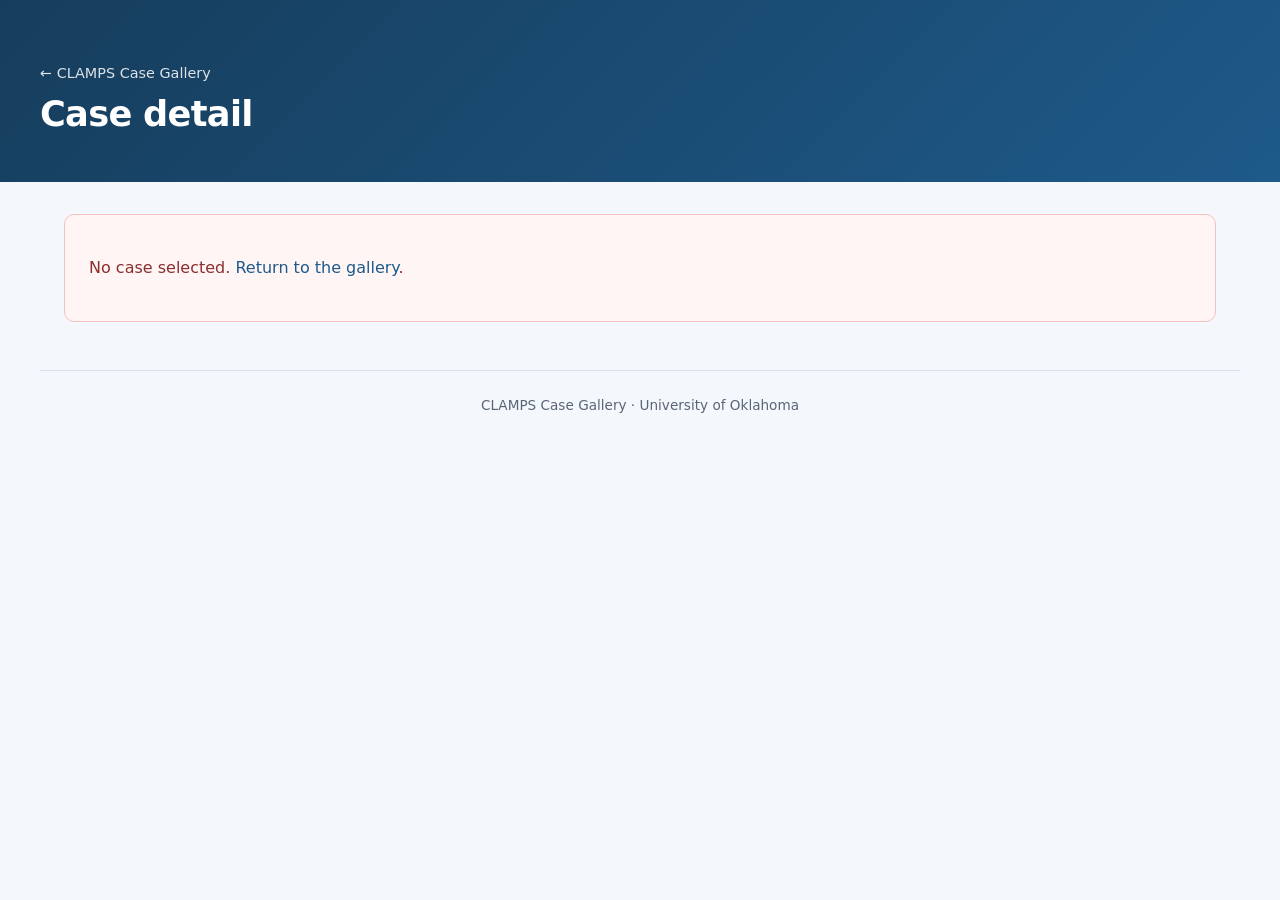
==== case.html @ 0fba428e "Add GitHub Pages case gallery with 17 CLAMPS example cases. Provides a searchable landing page, per-" ====
<!DOCTYPE html>
<html lang="en">
<head>
  <meta charset="utf-8">
  <meta name="viewport" content="width=device-width, initial-scale=1">
  <title>Case — CLAMPS Case Gallery</title>
  <meta name="description" content="CLAMPS example case detail page.">
  <link rel="stylesheet" href="css/style.css">
</head>
<body>
  <header class="site-header">
    <div class="site-header__inner">
      <nav class="site-nav">
        <a href="index.html">&larr; CLAMPS Case Gallery</a>
      </nav>
      <h1>Case detail</h1>
    </div>
  </header>

  <main id="case-content">
    <p class="empty-state">Loading case…</p>
  </main>

  <footer class="site-footer">
    CLAMPS Case Gallery &middot; University of Oklahoma
  </footer>

  <script type="module" src="js/case.js"></script>
</body>
</html>
---- css/style.css ----
:root {
  --bg: #f4f7fb;
  --surface: #ffffff;
  --text: #1a2332;
  --text-muted: #5a6578;
  --accent: #1e5a8a;
  --accent-light: #e8f1f8;
  --border: #d8e0ea;
  --shadow: 0 2px 12px rgba(26, 35, 50, 0.08);
  --radius: 10px;
  --max-width: 1200px;
  --font: "Segoe UI", system-ui, -apple-system, sans-serif;
}

*,
*::before,
*::after {
  box-sizing: border-box;
}

html {
  scroll-behavior: smooth;
}

body {
  margin: 0;
  font-family: var(--font);
  font-size: 16px;
  line-height: 1.6;
  color: var(--text);
  background: var(--bg);
  min-height: 100vh;
}

a {
  color: var(--accent);
  text-decoration: none;
}

a:hover {
  text-decoration: underline;
}

.site-header {
  background: linear-gradient(135deg, #163d5c 0%, #1e5a8a 100%);
  color: #fff;
  padding: 2.5rem 1.5rem 2rem;
}

.site-header__inner {
  max-width: var(--max-width);
  margin: 0 auto;
}

.site-header h1 {
  margin: 0 0 0.5rem;
  font-size: clamp(1.6rem, 4vw, 2.2rem);
  font-weight: 600;
  letter-spacing: -0.02em;
}

.site-header p {
  margin: 0;
  max-width: 42rem;
  opacity: 0.92;
  font-size: 1.05rem;
}

.site-nav {
  margin-top: 1.25rem;
}

.site-nav a {
  color: #fff;
  font-size: 0.9rem;
  opacity: 0.85;
}

.site-nav a:hover {
  opacity: 1;
}

main {
  max-width: var(--max-width);
  margin: 0 auto;
  padding: 2rem 1.5rem 3rem;
}

.controls {
  display: flex;
  flex-wrap: wrap;
  gap: 1rem;
  align-items: center;
  margin-bottom: 1.75rem;
}

.controls label {
  font-size: 0.875rem;
  color: var(--text-muted);
  font-weight: 500;
}

.controls select,
.controls input[type="search"] {
  font: inherit;
  padding: 0.5rem 0.75rem;
  border: 1px solid var(--border);
  border-radius: 6px;
  background: var(--surface);
  color: var(--text);
}

.controls input[type="search"] {
  min-width: 220px;
  flex: 1;
}

.case-count {
  margin-left: auto;
  font-size: 0.875rem;
  color: var(--text-muted);
}

.case-grid {
  display: grid;
  grid-template-columns: repeat(auto-fill, minmax(280px, 1fr));
  gap: 1.25rem;
  list-style: none;
  margin: 0;
  padding: 0;
}

.case-card {
  background: var(--surface);
  border: 1px solid var(--border);
  border-radius: var(--radius);
  overflow: hidden;
  box-shadow: var(--shadow);
  transition: transform 0.15s ease, box-shadow 0.15s ease;
}

.case-card:hover {
  transform: translateY(-2px);
  box-shadow: 0 6px 20px rgba(26, 35, 50, 0.12);
}

.case-card a {
  display: block;
  color: inherit;
  text-decoration: none;
}

.case-card__thumb {
  aspect-ratio: 16 / 10;
  background: #eef2f7;
  overflow: hidden;
  border-bottom: 1px solid var(--border);
}

.case-card__thumb img {
  width: 100%;
  height: 100%;
  object-fit: cover;
  object-position: top center;
  display: block;
}

.case-card__body {
  padding: 1rem 1.1rem 1.15rem;
}

.case-card__date {
  font-size: 0.8rem;
  color: var(--text-muted);
  margin: 0 0 0.25rem;
}

.case-card__title {
  margin: 0;
  font-size: 1.05rem;
  font-weight: 600;
  line-height: 1.35;
}

.case-card__subtitle {
  margin: 0.2rem 0 0;
  font-size: 0.875rem;
  color: var(--text-muted);
}

.tag-list {
  display: flex;
  flex-wrap: wrap;
  gap: 0.4rem;
  margin: 0.75rem 0 0;
  padding: 0;
  list-style: none;
}

.tag {
  font-size: 0.72rem;
  padding: 0.15rem 0.5rem;
  background: var(--accent-light);
  color: var(--accent);
  border-radius: 999px;
  font-weight: 500;
}

/* Case detail page */
.case-header {
  margin-bottom: 1.5rem;
}

.case-header h1 {
  margin: 0.25rem 0 0.5rem;
  font-size: clamp(1.4rem, 3.5vw, 2rem);
}

.case-meta {
  display: flex;
  flex-wrap: wrap;
  gap: 0.75rem 1.5rem;
  font-size: 0.95rem;
  color: var(--text-muted);
}

.back-link {
  display: inline-flex;
  align-items: center;
  gap: 0.35rem;
  font-size: 0.9rem;
  font-weight: 500;
  margin-bottom: 0.5rem;
}

.figure-panel {
  background: var(--surface);
  border: 1px solid var(--border);
  border-radius: var(--radius);
  box-shadow: var(--shadow);
  overflow: hidden;
  margin-bottom: 2rem;
}

.figure-panel__header {
  padding: 0.85rem 1.25rem;
  border-bottom: 1px solid var(--border);
  font-weight: 600;
  font-size: 0.95rem;
  background: #fafbfd;
}

.figure-panel__body {
  padding: 0.5rem;
  line-height: 0;
}

.figure-panel__body img {
  width: 100%;
  height: auto;
  display: block;
}

.content-section {
  background: var(--surface);
  border: 1px solid var(--border);
  border-radius: var(--radius);
  padding: 1.25rem 1.5rem;
  margin-bottom: 1.25rem;
}

.content-section h2 {
  margin: 0 0 0.5rem;
  font-size: 1.1rem;
}

.content-section p {
  margin: 0;
  color: var(--text-muted);
  font-size: 0.95rem;
}

.placeholder-note {
  border-style: dashed;
  background: #fafbfd;
}

.site-footer {
  max-width: var(--max-width);
  margin: 0 auto;
  padding: 1.5rem;
  font-size: 0.85rem;
  color: var(--text-muted);
  border-top: 1px solid var(--border);
  text-align: center;
}

.empty-state {
  text-align: center;
  padding: 3rem 1rem;
  color: var(--text-muted);
}

.error-state {
  background: #fff5f5;
  border: 1px solid #f5c2c2;
  border-radius: var(--radius);
  padding: 1.5rem;
  color: #8b2e2e;
}

@media (max-width: 600px) {
  .controls {
    flex-direction: column;
    align-items: stretch;
  }

  .case-count {
    margin-left: 0;
  }
}
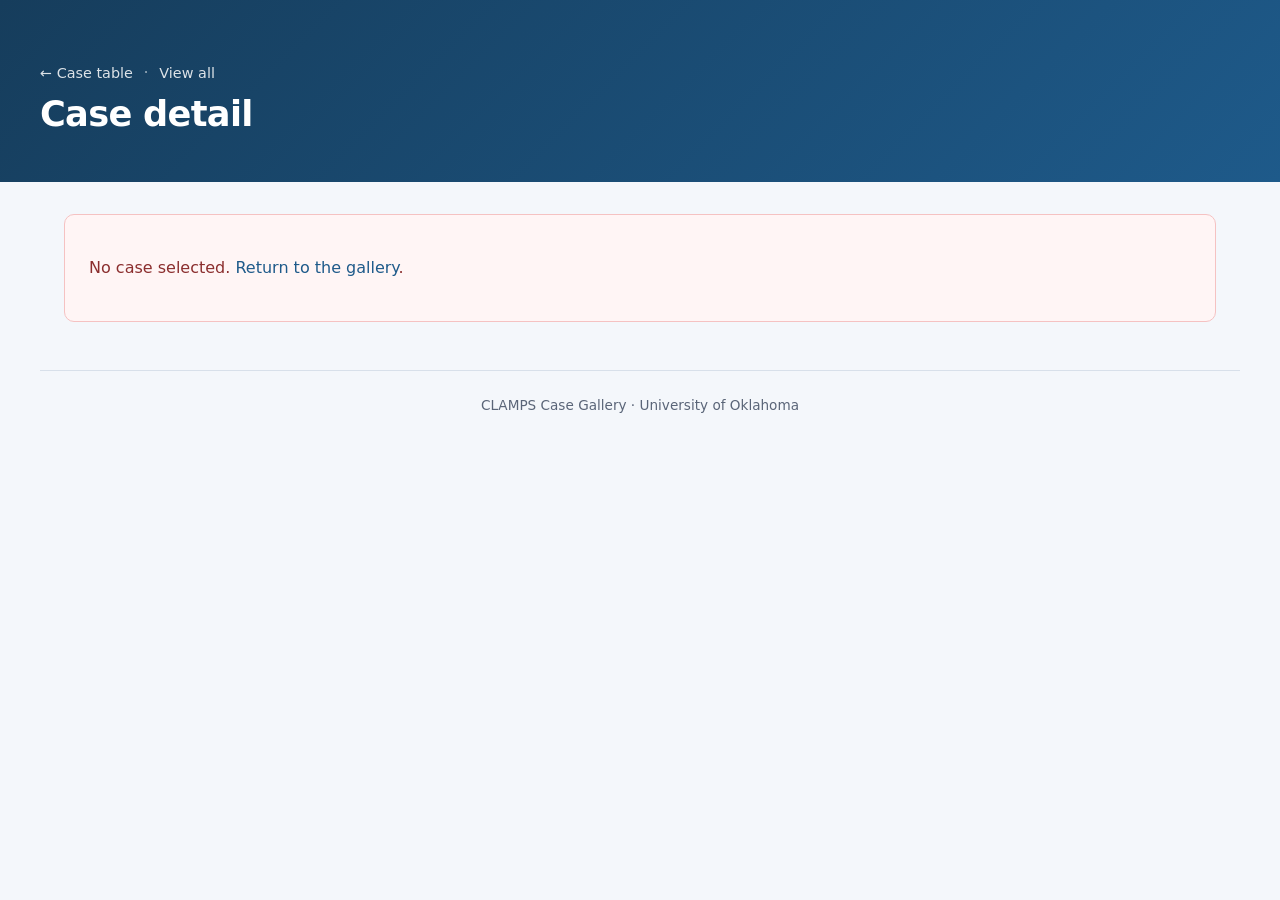
==== commit 8860c5dc: "Add table home page, refine case labels, and split card gallery. Move the card grid to gallery.html," ====
--- a/case.html
+++ b/case.html
@@ -11,7 +11,9 @@
   <header class="site-header">
     <div class="site-header__inner">
       <nav class="site-nav">
-        <a href="index.html">&larr; CLAMPS Case Gallery</a>
+        <a href="index.html">&larr; Case table</a>
+        <span class="site-nav__sep">·</span>
+        <a href="gallery.html">View all</a>
       </nav>
       <h1>Case detail</h1>
     </div>
--- a/css/style.css
+++ b/css/style.css
@@ -80,6 +80,31 @@
   opacity: 1;
 }
 
+.site-nav__sep {
+  opacity: 0.55;
+  margin: 0 0.35rem;
+}
+
+.header-actions {
+  margin-top: 1.25rem;
+}
+
+.header-link {
+  display: inline-block;
+  padding: 0.45rem 0.9rem;
+  border: 1px solid rgba(255, 255, 255, 0.55);
+  border-radius: 6px;
+  color: #fff;
+  font-size: 0.9rem;
+  font-weight: 500;
+  text-decoration: none;
+}
+
+.header-link:hover {
+  background: rgba(255, 255, 255, 0.12);
+  text-decoration: none;
+}
+
 main {
   max-width: var(--max-width);
   margin: 0 auto;
@@ -119,6 +144,63 @@
   margin-left: auto;
   font-size: 0.875rem;
   color: var(--text-muted);
+}
+
+.table-panel {
+  background: var(--surface);
+  border: 1px solid var(--border);
+  border-radius: var(--radius);
+  box-shadow: var(--shadow);
+  overflow: hidden;
+}
+
+.case-table {
+  width: 100%;
+  border-collapse: collapse;
+  font-size: 0.95rem;
+}
+
+.case-table thead {
+  background: #fafbfd;
+  border-bottom: 1px solid var(--border);
+}
+
+.case-table th,
+.case-table td {
+  padding: 0.85rem 1rem;
+  text-align: left;
+  vertical-align: top;
+}
+
+.case-table th {
+  font-size: 0.8rem;
+  font-weight: 600;
+  text-transform: uppercase;
+  letter-spacing: 0.04em;
+  color: var(--text-muted);
+}
+
+.case-table tbody tr + tr {
+  border-top: 1px solid var(--border);
+}
+
+.case-table__row {
+  cursor: pointer;
+  transition: background 0.12s ease;
+}
+
+.case-table__row:hover,
+.case-table__row:focus {
+  background: var(--accent-light);
+  outline: none;
+}
+
+.case-table__row:focus-visible {
+  box-shadow: inset 0 0 0 2px var(--accent);
+}
+
+.case-table td:first-child {
+  white-space: nowrap;
 }
 
 .case-grid {
@@ -206,6 +288,12 @@
   font-weight: 500;
 }
 
+.tag--meta {
+  background: #edf2f7;
+  color: var(--text);
+  border: 1px solid var(--border);
+}
+
 /* Case detail page */
 .case-header {
   margin-bottom: 1.5rem;
@@ -231,6 +319,7 @@
   font-size: 0.9rem;
   font-weight: 500;
   margin-bottom: 0.5rem;
+  margin-right: 1rem;
 }
 
 .figure-panel {
@@ -318,4 +407,12 @@
   .case-count {
     margin-left: 0;
   }
-}
+
+  .table-panel {
+    overflow-x: auto;
+  }
+
+  .case-table {
+    min-width: 640px;
+  }
+}
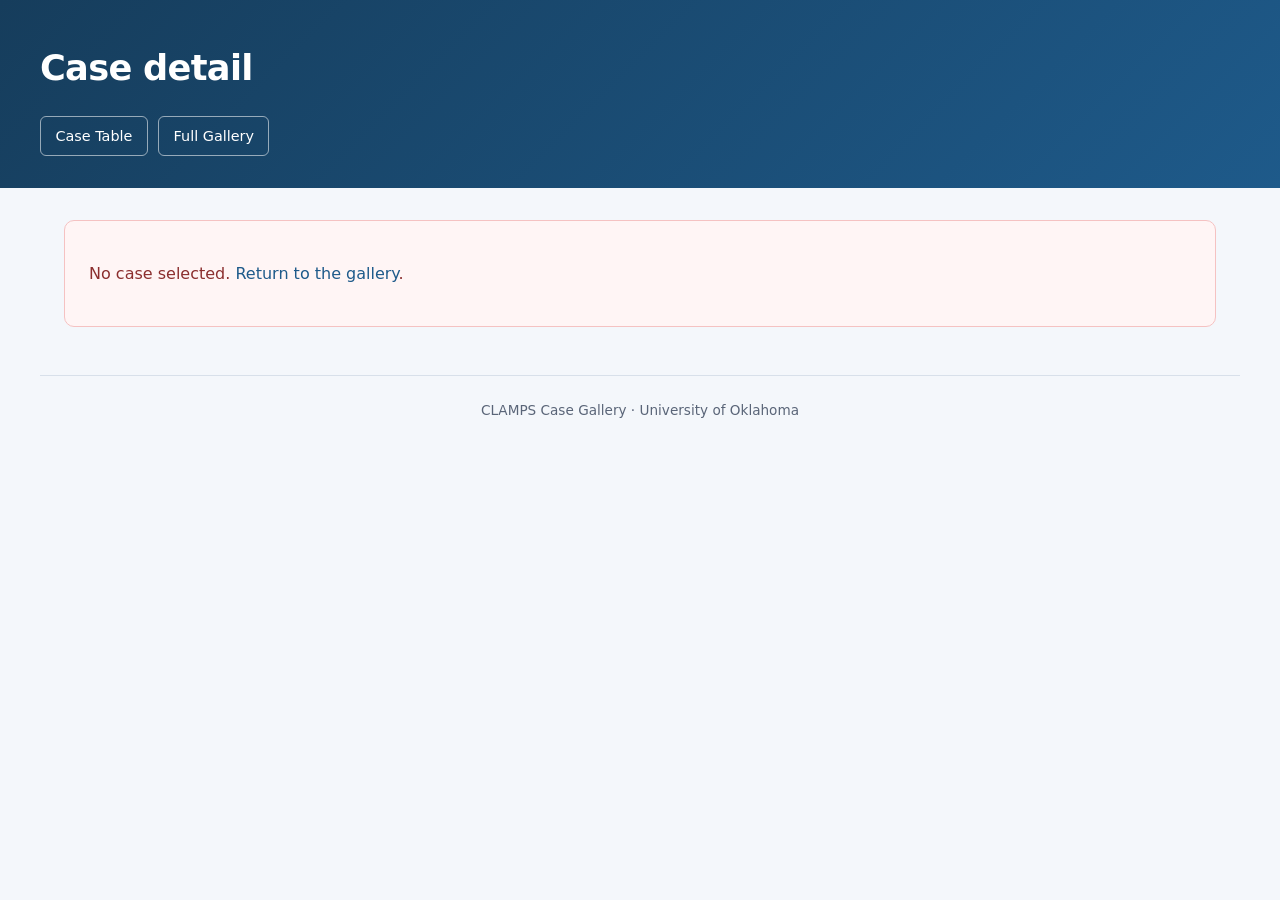
==== commit 70d9f036: "Add sortable table columns and update header navigation labels. Rename View all to Full Gallery, add" ====
--- a/case.html
+++ b/case.html
@@ -5,17 +5,17 @@
   <meta name="viewport" content="width=device-width, initial-scale=1">
   <title>Case — CLAMPS Case Gallery</title>
   <meta name="description" content="CLAMPS example case detail page.">
+  <base href="./">
   <link rel="stylesheet" href="css/style.css">
 </head>
 <body>
   <header class="site-header">
     <div class="site-header__inner">
-      <nav class="site-nav">
-        <a href="index.html">&larr; Case table</a>
-        <span class="site-nav__sep">·</span>
-        <a href="gallery.html">View all</a>
-      </nav>
       <h1>Case detail</h1>
+      <div class="header-actions">
+        <a href="index.html" class="header-link">Case Table</a>
+        <a href="gallery.html" class="header-link">Full Gallery</a>
+      </div>
     </div>
   </header>
 
--- a/css/style.css
+++ b/css/style.css
@@ -86,6 +86,9 @@
 }
 
 .header-actions {
+  display: flex;
+  flex-wrap: wrap;
+  gap: 0.65rem;
   margin-top: 1.25rem;
 }
 
@@ -105,6 +108,11 @@
   text-decoration: none;
 }
 
+.header-link--active {
+  background: rgba(255, 255, 255, 0.18);
+  border-color: #fff;
+}
+
 main {
   max-width: var(--max-width);
   margin: 0 auto;
@@ -173,6 +181,7 @@
 }
 
 .case-table th {
+  padding: 0;
   font-size: 0.8rem;
   font-weight: 600;
   text-transform: uppercase;
@@ -180,6 +189,55 @@
   color: var(--text-muted);
 }
 
+.case-table__sort {
+  display: flex;
+  align-items: center;
+  gap: 0.35rem;
+  width: 100%;
+  padding: 0.85rem 1rem;
+  border: 0;
+  background: transparent;
+  font: inherit;
+  font-weight: 600;
+  text-transform: uppercase;
+  letter-spacing: 0.04em;
+  color: inherit;
+  text-align: left;
+  cursor: pointer;
+}
+
+.case-table__sort:hover {
+  color: var(--accent);
+  background: #f0f4f8;
+}
+
+.case-table__sort:focus {
+  outline: none;
+}
+
+.case-table__sort:focus-visible {
+  box-shadow: inset 0 0 0 2px var(--accent);
+}
+
+.case-table__sort--active {
+  color: var(--accent);
+}
+
+.case-table__sort:disabled {
+  cursor: default;
+  opacity: 0.65;
+}
+
+.case-table__sort:disabled:hover {
+  color: inherit;
+  background: transparent;
+}
+
+.case-table__sort-indicator {
+  font-size: 0.65rem;
+  line-height: 1;
+}
+
 .case-table tbody tr + tr {
   border-top: 1px solid var(--border);
 }
@@ -201,6 +259,17 @@
 
 .case-table td:first-child {
   white-space: nowrap;
+}
+
+.case-table td a {
+  color: inherit;
+  font-weight: 500;
+  text-decoration: none;
+}
+
+.case-table td a:hover {
+  color: var(--accent);
+  text-decoration: underline;
 }
 
 .case-grid {
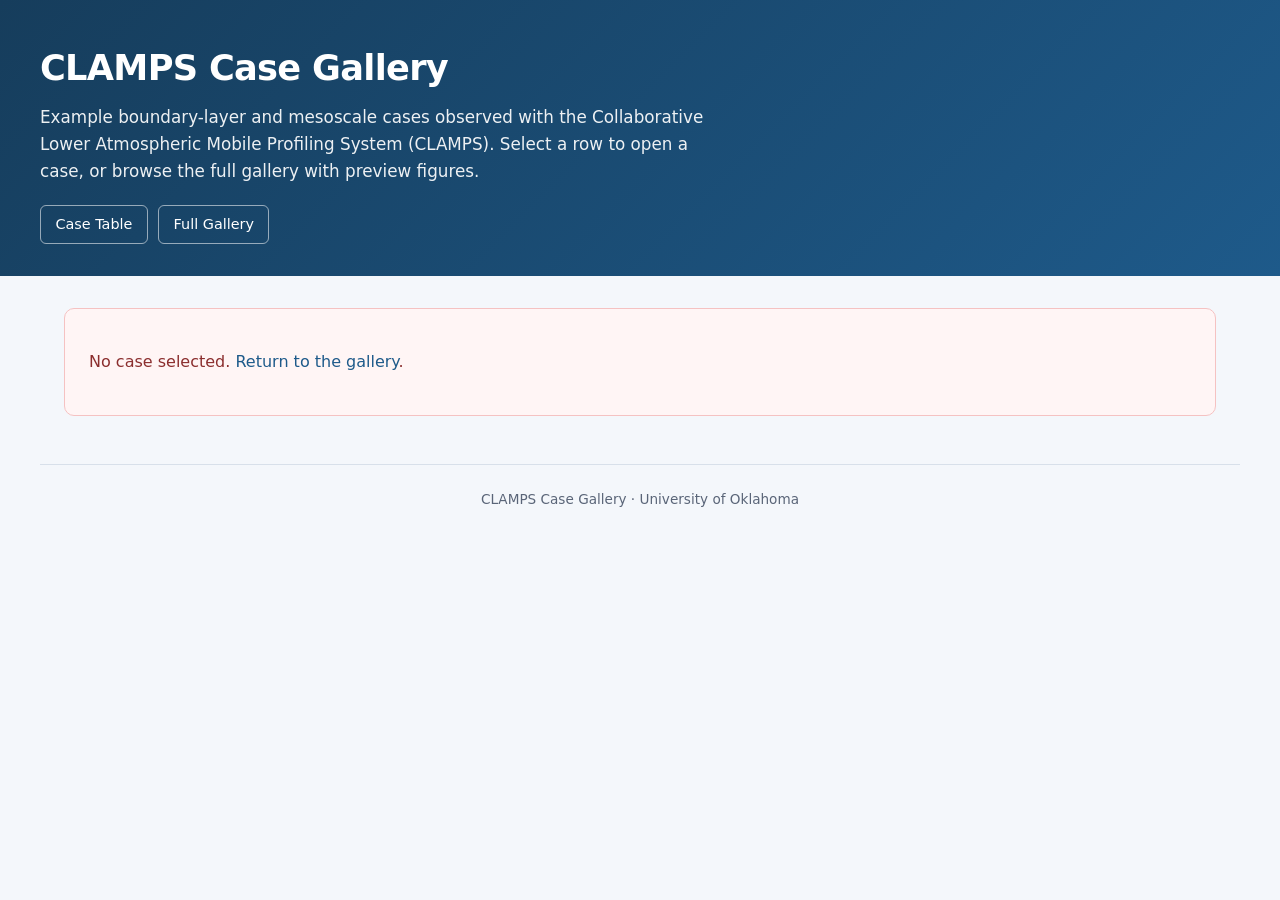
==== commit d180900d: "Fix table sorting and unify case detail page header. Sort from row data attributes without waiting o" ====
--- a/case.html
+++ b/case.html
@@ -11,7 +11,12 @@
 <body>
   <header class="site-header">
     <div class="site-header__inner">
-      <h1>Case detail</h1>
+      <h1>CLAMPS Case Gallery</h1>
+      <p>
+        Example boundary-layer and mesoscale cases observed with the Collaborative
+        Lower Atmospheric Mobile Profiling System (CLAMPS). Select a row to open
+        a case, or browse the full gallery with preview figures.
+      </p>
       <div class="header-actions">
         <a href="index.html" class="header-link">Case Table</a>
         <a href="gallery.html" class="header-link">Full Gallery</a>
--- a/css/style.css
+++ b/css/style.css
@@ -369,7 +369,7 @@
 }
 
 .case-header h1 {
-  margin: 0.25rem 0 0.5rem;
+  margin: 0 0 0.5rem;
   font-size: clamp(1.4rem, 3.5vw, 2rem);
 }
 
